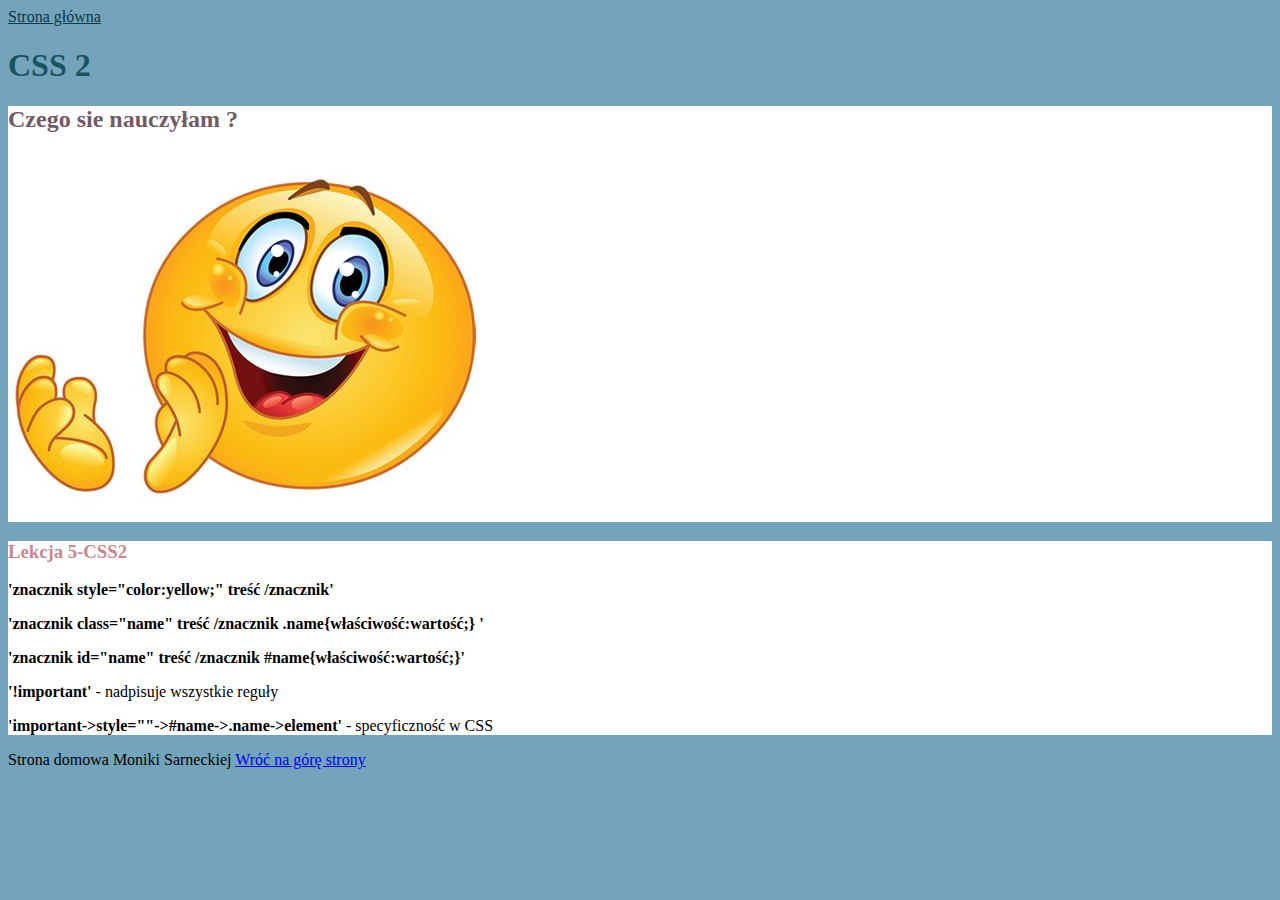
==== css2.html @ a1031cd8 "initial commit" ====
<!DOCTYPE html>
<html lang="pl">

<head>
    <meta charset="UTF-8">
    <meta http-equiv="X-UA-Compatible" content="IE=edge">
    <meta name="viewport" content="width=device-width, initial-scale=1.0">
    <title>Dokument- strona internetowa</title>
    <link href="style2.css" rel="stylesheet" type="text/css">
</head>

<body>

    <header>
        <nav>
            <a href="index.html">Strona główna</a>
        </nav>
    </header>
    <main>
        <header id="top">
            <h1>CSS 2</h1>
        </header>

        
        <section id="szkolenie">
            <h2>Czego sie nauczyłam ?</h2>
            <img src="emotikona2.jpg" alt="brawa"/>
        </section>
       
        <section>
            <article>
                <h3>Lekcja 5-CSS2</h3>
                <p> <b> 'znacznik style="color:yellow;" treść /znacznik'</b></p>
                <p> <b>'znacznik class="name" treść /znacznik
                    .name{właściwość:wartość;}
                    '</b></p> 
                <p> <b>'znacznik id="name" treść /znacznik #name{właściwość:wartość;}'</b> </p>  
                <p> <b>'!important'</b> - nadpisuje wszystkie reguły </p>
                <p> <b>'important->style=""->#name->.name->element'</b> - specyficzność w CSS  </p>
                
            </article>

        </section>

      
    </main>
    <footer>
        Strona domowa Moniki Sarneckiej <a href="#top">Wróć na górę strony</a>
    </footer>

</body>

</html>
---- style2.css ----
h1 {
    color:#19535F;
}
body {
    background: #74A4BC;
}

section {
    background:white;
}
h2 {
    color:#715B64;

}
h3 {
    color:#C6878F;

}

nav a {
    color:#083746;
}
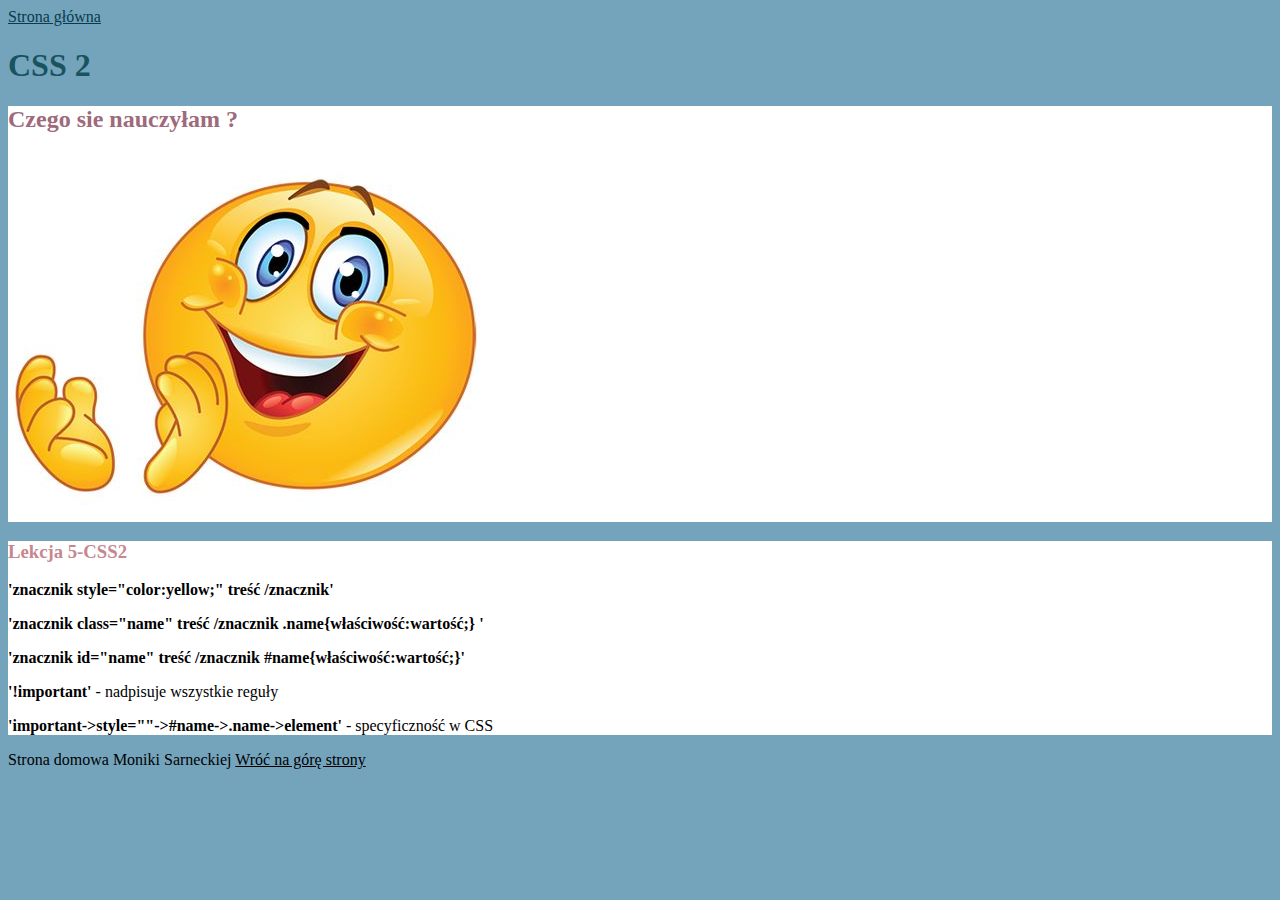
==== commit 552973e1: "BEM change" ====
--- a/css2.html
+++ b/css2.html
@@ -1,53 +1,55 @@
 <!DOCTYPE html>
 <html lang="pl">
+  <head>
+    <meta charset="UTF-8" />
+    <meta http-equiv="X-UA-Compatible" content="IE=edge" />
+    <meta name="viewport" content="width=device-width, initial-scale=1.0" />
+    <title>Dokument- strona internetowa</title>
+    <link href="style2.css" rel="stylesheet" type="text/css" />
+  </head>
 
-<head>
-    <meta charset="UTF-8">
-    <meta http-equiv="X-UA-Compatible" content="IE=edge">
-    <meta name="viewport" content="width=device-width, initial-scale=1.0">
-    <title>Dokument- strona internetowa</title>
-    <link href="style2.css" rel="stylesheet" type="text/css">
-</head>
+  <body>
+    <header>
+      <nav class="navigation2">
+        <a class="navigation2__link" href="index.html">Strona główna</a>
+      </nav>
+    </header>
+    <main class="main">
+      <header class="main__header" id="top">
+        <h1 class="header__first2 header__first--js" id="name">CSS 2</h1>
+      </header>
 
-<body>
+      <section class="about2" id="szkolenie">
+        <h2 class="about2__heading">Czego sie nauczyłam ?</h2>
+        <img class="about2__picture" src="emotikona2.jpg" alt="brawa" />
+      </section>
 
-    <header>
-        <nav>
-            <a href="index.html">Strona główna</a>
-        </nav>
-    </header>
-    <main>
-        <header id="top">
-            <h1>CSS 2</h1>
-        </header>
-
-        
-        <section id="szkolenie">
-            <h2>Czego sie nauczyłam ?</h2>
-            <img src="emotikona2.jpg" alt="brawa"/>
-        </section>
-       
-        <section>
-            <article>
-                <h3>Lekcja 5-CSS2</h3>
-                <p> <b> 'znacznik style="color:yellow;" treść /znacznik'</b></p>
-                <p> <b>'znacznik class="name" treść /znacznik
-                    .name{właściwość:wartość;}
-                    '</b></p> 
-                <p> <b>'znacznik id="name" treść /znacznik #name{właściwość:wartość;}'</b> </p>  
-                <p> <b>'!important'</b> - nadpisuje wszystkie reguły </p>
-                <p> <b>'important->style=""->#name->.name->element'</b> - specyficzność w CSS  </p>
-                
-            </article>
-
-        </section>
-
-      
+      <section class="week">
+        <article class="week-summary">
+          <h3 class="week-summary__title">Lekcja 5-CSS2</h3>
+          <p class="week-summary__descrition"><b> 'znacznik style="color:yellow;" treść /znacznik'</b></p>
+          <p class="week-summary__descrition">
+            <b
+              >'znacznik class="name" treść /znacznik .name{właściwość:wartość;}
+              '</b
+            >
+          </p>
+          <p class="week-summary__descrition">
+            <b
+              >'znacznik id="name" treść /znacznik
+              #name{właściwość:wartość;}'</b
+            >
+          </p>
+          <p class="week-summary__descrition"><b>'!important'</b> - nadpisuje wszystkie reguły</p>
+          <p class="week-summary__descrition">
+            <b>'important->style=""->#name->.name->element'</b> - specyficzność
+            w CSS
+          </p>
+        </article>
+      </section>
     </main>
-    <footer>
-        Strona domowa Moniki Sarneckiej <a href="#top">Wróć na górę strony</a>
+    <footer class="footer2">
+      Strona domowa Moniki Sarneckiej <a class="footer2__link" href="#top">Wróć na górę strony</a>
     </footer>
-
-</body>
-
-</html>+  </body>
+</html>
--- a/style2.css
+++ b/style2.css
@@ -1,22 +1,46 @@
-h1 {
-    color:#19535F;
-}
+
 body {
-    background: #74A4BC;
+  background: #74a4bc;
 }
 
 section {
-    background:white;
+  background: white;
 }
-h2 {
-    color:#715B64;
 
+
+.navigation2 {
+  color: #083746;
 }
-h3 {
-    color:#C6878F;
+.navigation2__link {
+  color: #073b4d; 
+}
+
+
+.header__first2{
+  color: #19535f;
+}
+
+.about2__heading {
+  color: #9e6a7c;
+}
+.about__picture{
 
 }
 
-nav a {
-    color:#083746;
+.week-summary {
+ 
+}
+.week-summary__title {
+  color: #c6878f;
+}
+
+.week-summary__descrition {
+  color: black;
+}
+
+.footer2{
+  color: black;
+}
+.footer2__link{
+  color: black;
 }